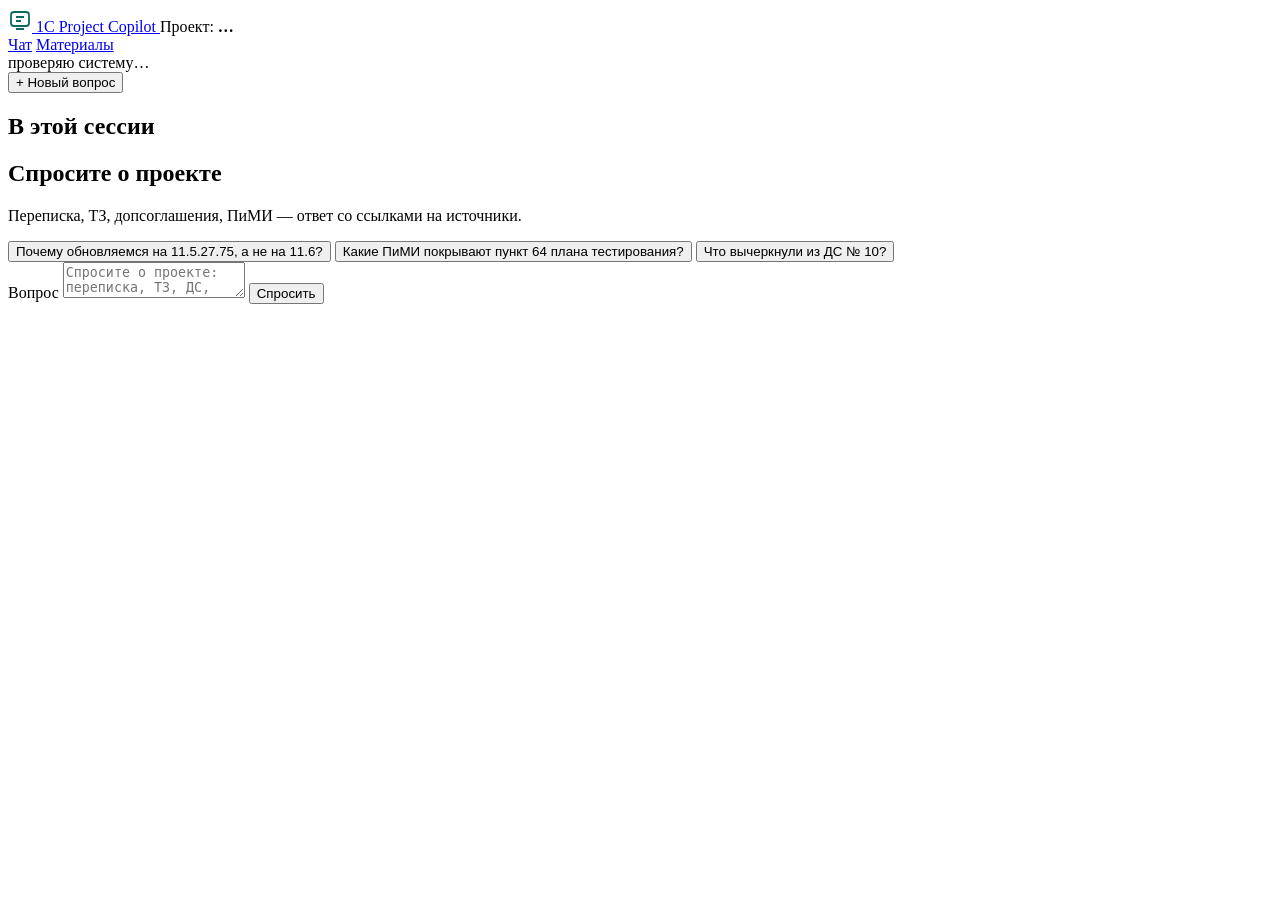
==== src/copilot1c_web/static/index.html @ 50387034 "Веб-интерфейс 1С Project Copilot, шаг 1: заглушка на порту 80 - FastAPI-сервер copilot1c-web (по умо" ====
<!doctype html>
<html lang="ru">
<head>
<meta charset="utf-8">
<meta name="viewport" content="width=device-width, initial-scale=1">
<title>Чат — 1С Project Copilot</title>
<link rel="stylesheet" href="/static/style.css">
<link rel="icon" href="data:,">
</head>
<body>
<header class="topbar">
  <a class="brand" href="/">
    <svg width="24" height="24" viewBox="0 0 24 24" fill="none" stroke="#0B6B63" stroke-width="1.8" aria-hidden="true"><rect x="3" y="4" width="18" height="14" rx="3"/><path d="M8 21h8M8 9h8M8 13h5"/></svg>
    1С Project Copilot
  </a>
  <span class="project">Проект: <b id="project">…</b></span>
  <nav class="tabs" aria-label="Разделы">
    <a href="/" aria-current="page">Чат</a>
    <a href="/materials">Материалы</a>
  </nav>
  <div class="status" id="status" aria-live="polite"><span class="pill">проверяю систему…</span></div>
</header>

<div class="chat">
  <aside class="history" aria-label="История вопросов">
    <button class="btn outline" type="button" id="new">+ Новый вопрос</button>
    <h2>В этой сессии</h2>
    <ul id="history"></ul>
  </aside>

  <main class="dialog">
    <section class="messages" id="messages" aria-live="polite">
      <div class="empty" id="empty">
        <h1>Спросите о проекте</h1>
        <p>Переписка, ТЗ, допсоглашения, ПиМИ — ответ со ссылками на источники.</p>
      </div>
    </section>

    <div class="composer">
      <form id="ask">
        <div class="chips" aria-label="Примеры вопросов">
          <button type="button">Почему обновляемся на 11.5.27.75, а не на 11.6?</button>
          <button type="button">Какие ПиМИ покрывают пункт 64 плана тестирования?</button>
          <button type="button">Что вычеркнули из ДС № 10?</button>
        </div>
        <div class="row">
          <label class="visually-hidden" for="q">Вопрос</label>
          <textarea id="q" rows="2" placeholder="Спросите о проекте: переписка, ТЗ, ДС, ПиМИ…" required></textarea>
          <button class="btn primary" type="submit" id="send">Спросить</button>
        </div>
      </form>
    </div>
  </main>
</div>
<script src="/static/app.js"></script>
</body>
</html>
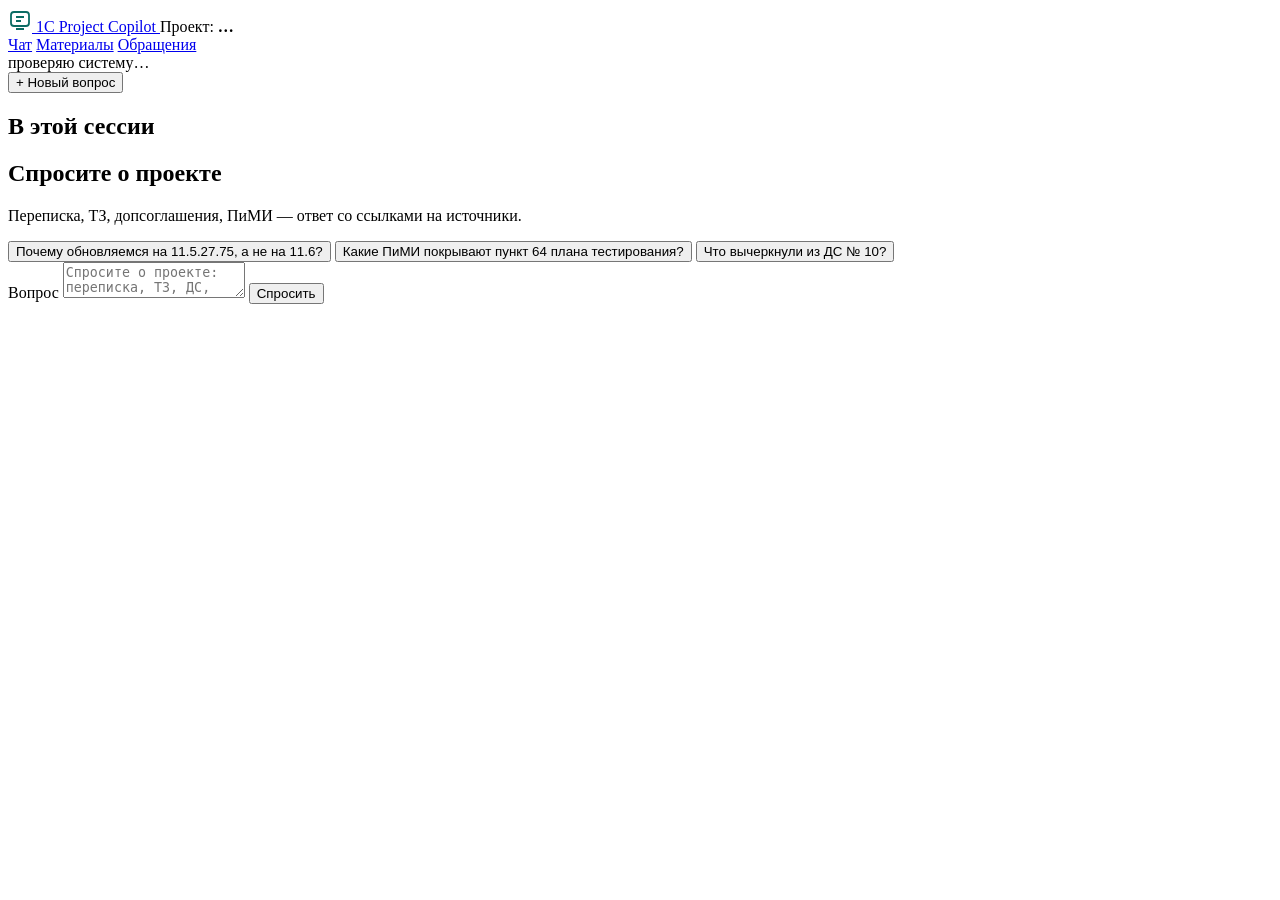
==== commit 10b007cb: "Add issues web part" ====
--- a/src/copilot1c_web/static/index.html
+++ b/src/copilot1c_web/static/index.html
@@ -17,6 +17,7 @@
   <nav class="tabs" aria-label="Разделы">
     <a href="/" aria-current="page">Чат</a>
     <a href="/materials">Материалы</a>
+    <a href="/issues">Обращения</a>
   </nav>
   <div class="status" id="status" aria-live="polite"><span class="pill">проверяю систему…</span></div>
 </header>
@@ -51,6 +52,16 @@
       </form>
     </div>
   </main>
+
+  <aside class="source-panel" id="source-panel" aria-label="Источник" hidden>
+    <div class="source-head">
+      <span class="badge" id="sp-n">1</span>
+      <strong id="sp-kind">Источник</strong>
+      <button class="icon-btn" type="button" id="sp-close" aria-label="Закрыть источник">✕</button>
+    </div>
+    <p class="source-label" id="sp-label"></p>
+    <div class="source-text" id="sp-text"></div>
+  </aside>
 </div>
 <script src="/static/app.js"></script>
 </body>
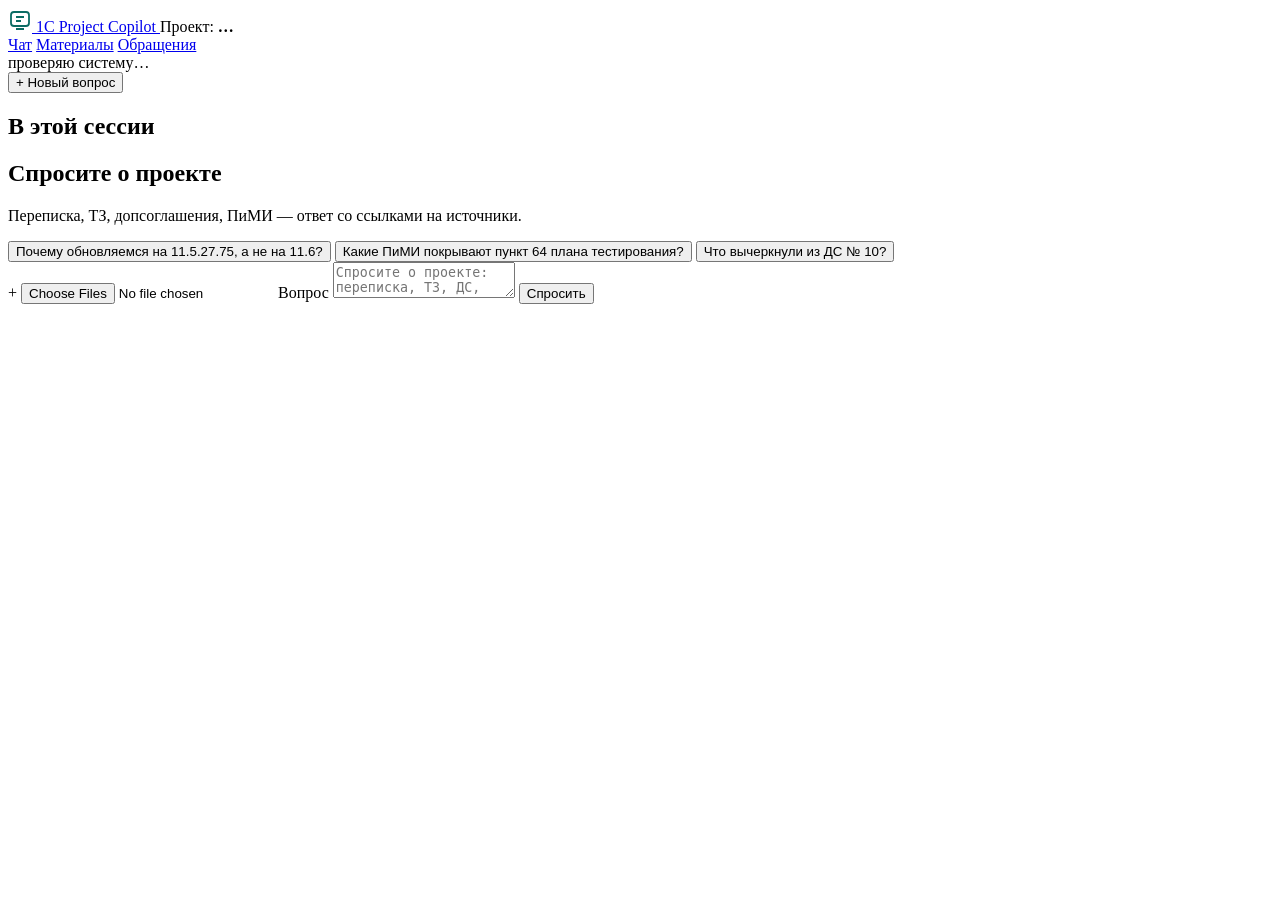
==== commit c08354f9: "web-0007-chat-files" ====
--- a/src/copilot1c_web/static/index.html
+++ b/src/copilot1c_web/static/index.html
@@ -45,10 +45,16 @@
           <button type="button">Что вычеркнули из ДС № 10?</button>
         </div>
         <div class="row">
+          <!-- «+»: файлы и письма к этому вопросу (label — диалог выбора открывает сам браузер) -->
+          <label class="attach-btn" for="chat-files" id="attach" tabindex="0" role="button"
+                 title="Приложить файлы и письма к вопросу" aria-label="Приложить файлы и письма">+</label>
+          <input type="file" id="chat-files" class="visually-hidden" multiple tabindex="-1"
+                 accept=".msg,.eml,.docx,.doc,.rtf,.pdf,.xlsx,.xls,.txt,.log,.csv,.xml,.json,.png,.jpg,.jpeg,.zip">
           <label class="visually-hidden" for="q">Вопрос</label>
           <textarea id="q" rows="2" placeholder="Спросите о проекте: переписка, ТЗ, ДС, ПиМИ…" required></textarea>
           <button class="btn primary" type="submit" id="send">Спросить</button>
         </div>
+        <div class="attached" id="attached" hidden aria-label="Приложенные файлы"></div>
       </form>
     </div>
   </main>
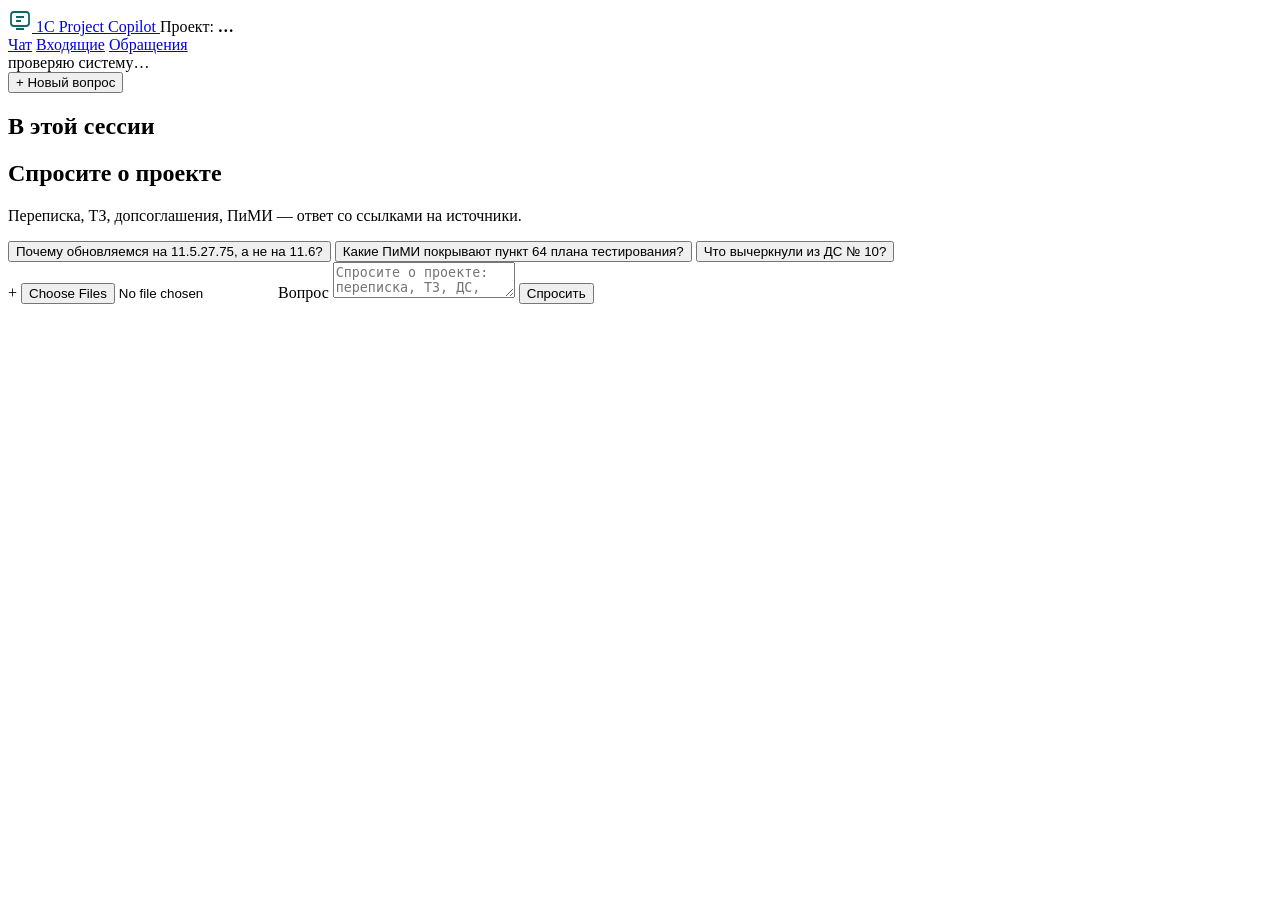
==== commit 08bf3dde: "/web-0011-intake" ====
--- a/src/copilot1c_web/static/index.html
+++ b/src/copilot1c_web/static/index.html
@@ -16,7 +16,7 @@
   <span class="project">Проект: <b id="project">…</b></span>
   <nav class="tabs" aria-label="Разделы">
     <a href="/" aria-current="page">Чат</a>
-    <a href="/materials">Материалы</a>
+    <a href="/materials">Входящие</a>
     <a href="/issues">Обращения</a>
   </nav>
   <div class="status" id="status" aria-live="polite"><span class="pill">проверяю систему…</span></div>
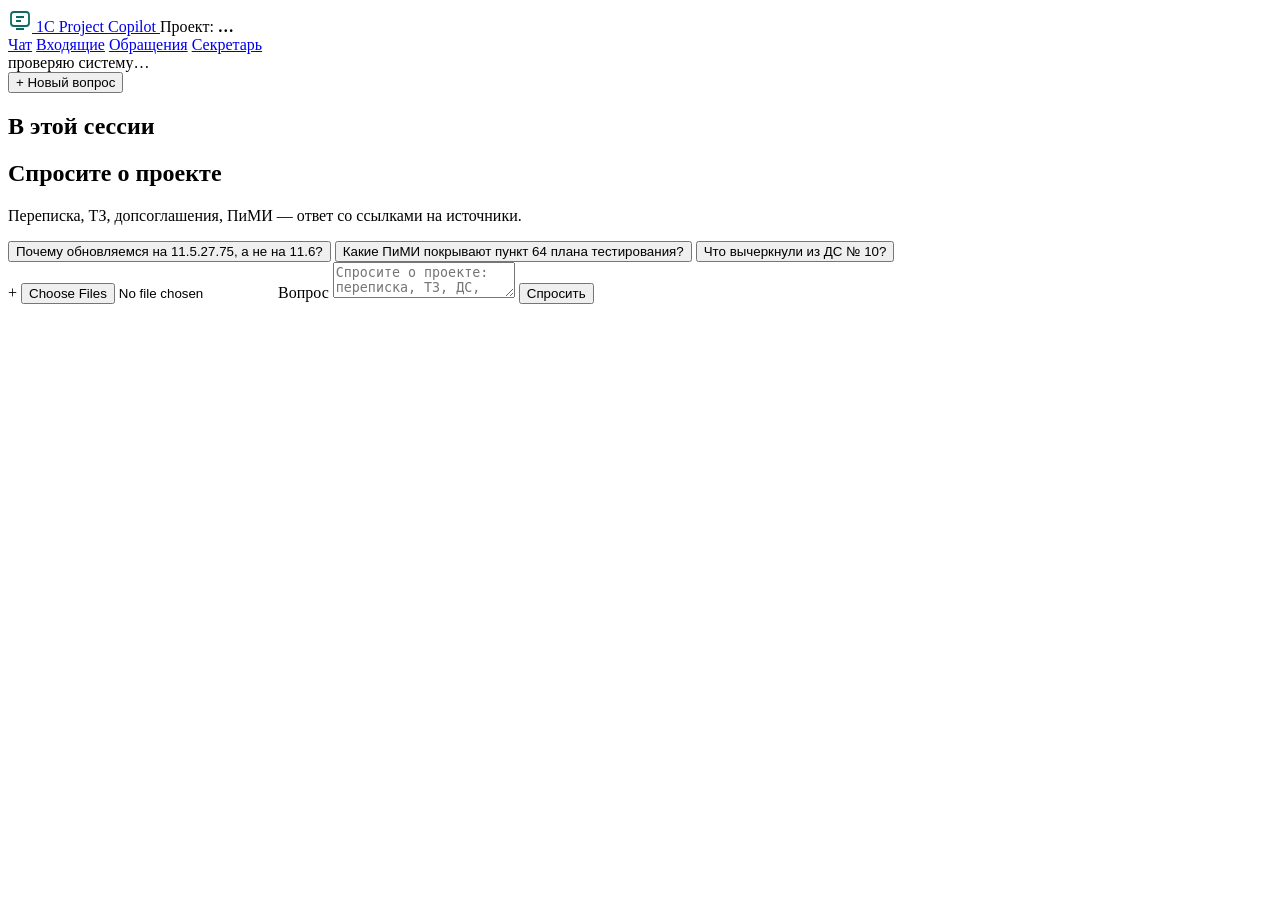
==== commit f3d6c11e: "Add secretary web part" ====
--- a/src/copilot1c_web/static/index.html
+++ b/src/copilot1c_web/static/index.html
@@ -18,6 +18,7 @@
     <a href="/" aria-current="page">Чат</a>
     <a href="/materials">Входящие</a>
     <a href="/issues">Обращения</a>
+    <a href="/secretary">Секретарь</a>
   </nav>
   <div class="status" id="status" aria-live="polite"><span class="pill">проверяю систему…</span></div>
 </header>
